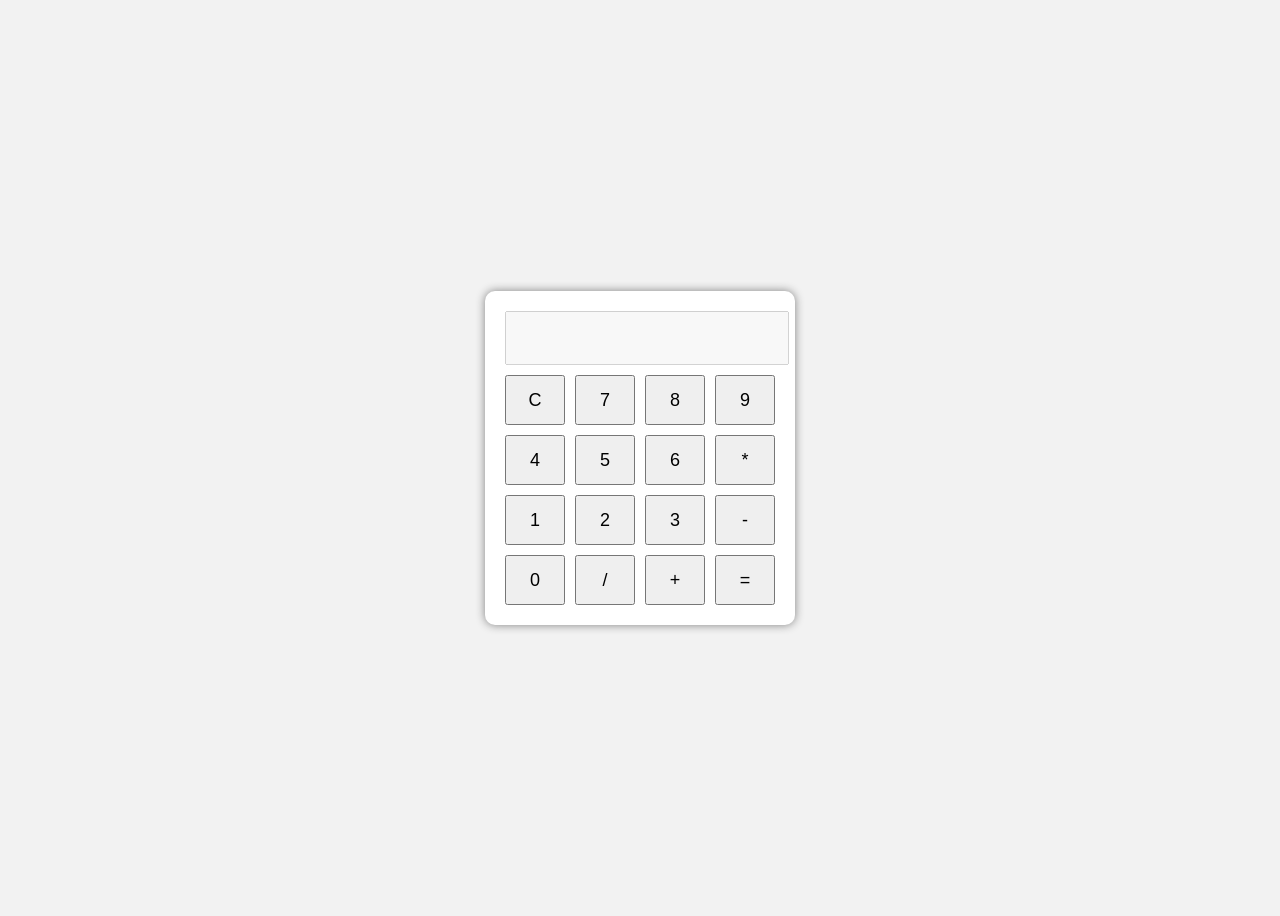
==== calculater/index.html @ 381244fc "tic tac toe game added" ====
<!DOCTYPE html>
<html lang="en">
<head>
    <meta charset="UTF-8">
    <meta name="viewport" content="width=device-width, initial-scale=1.0">
    <title>Calculater</title>
    <link rel="stylesheet" href="style.css">
</head>
<body>

<div class="calculator">

    <input type="text" id="display" disabled>

    <div class="buttons">
        <button onclick="clearDisplay()">C</button>
        <button onclick="appendValue('7')">7</button>
        <button onclick="appendValue('8')">8</button>
        <button onclick="appendValue('9')">9</button>

        <button onclick="appendValue('4')">4</button>
        <button onclick="appendValue('5')">5</button>
        <button onclick="appendValue('6')">6</button>
        <button onclick="appendValue('*')">*</button>

        <button onclick="appendValue('1')">1</button>
        <button onclick="appendValue('2')">2</button>
        <button onclick="appendValue('3')">3</button>
        <button onclick="appendValue('-')">-</button>

        <button onclick="appendValue('0')">0</button>
        <button onclick="appendValue('/')">/</button>
        <button onclick="appendValue('+')">+</button>
        <button onclick="calculate()">=</button>

    </div>

</div>

<script src="script.js"></script>


</body>
</html>
---- calculater/style.css ----
body{
    display:flex;
    justify-content:center;
    align-items:center;
    height:100vh;
    background:#f2f2f2;
}

.calculator{
    background:white;
    padding:20px;
    border-radius:10px;
    box-shadow:0px 0px 10px gray;
}

#display{
    width:100%;
    height:40px;
    margin-bottom:10px;
    font-size:20px;
    text-align:right;
    padding:5px;
}

.buttons{
    display:grid;
    grid-template-columns:repeat(4,60px);
    gap:10px;
}

button{
    height:50px;
    font-size:18px;
    cursor:pointer;
}
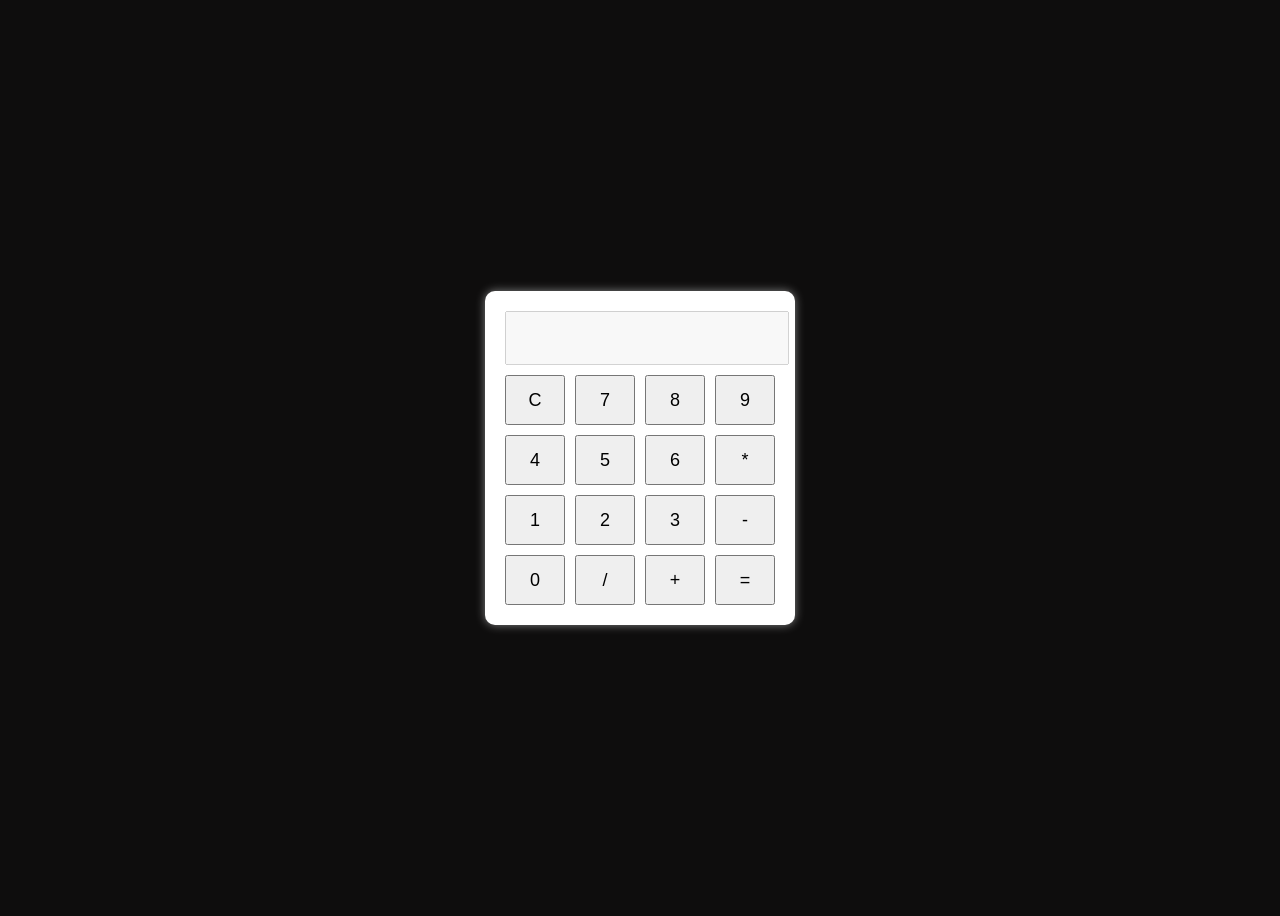
==== commit 8f869615: "Todo list added" ====
--- a/calculater/index.html
+++ b/calculater/index.html
@@ -7,6 +7,7 @@
     <link rel="stylesheet" href="style.css">
 </head>
 <body>
+
 
 <div class="calculator">
 
--- a/calculater/style.css
+++ b/calculater/style.css
@@ -3,7 +3,7 @@
     justify-content:center;
     align-items:center;
     height:100vh;
-    background:#f2f2f2;
+    background:#0e0d0d;
 }
 
 .calculator{
